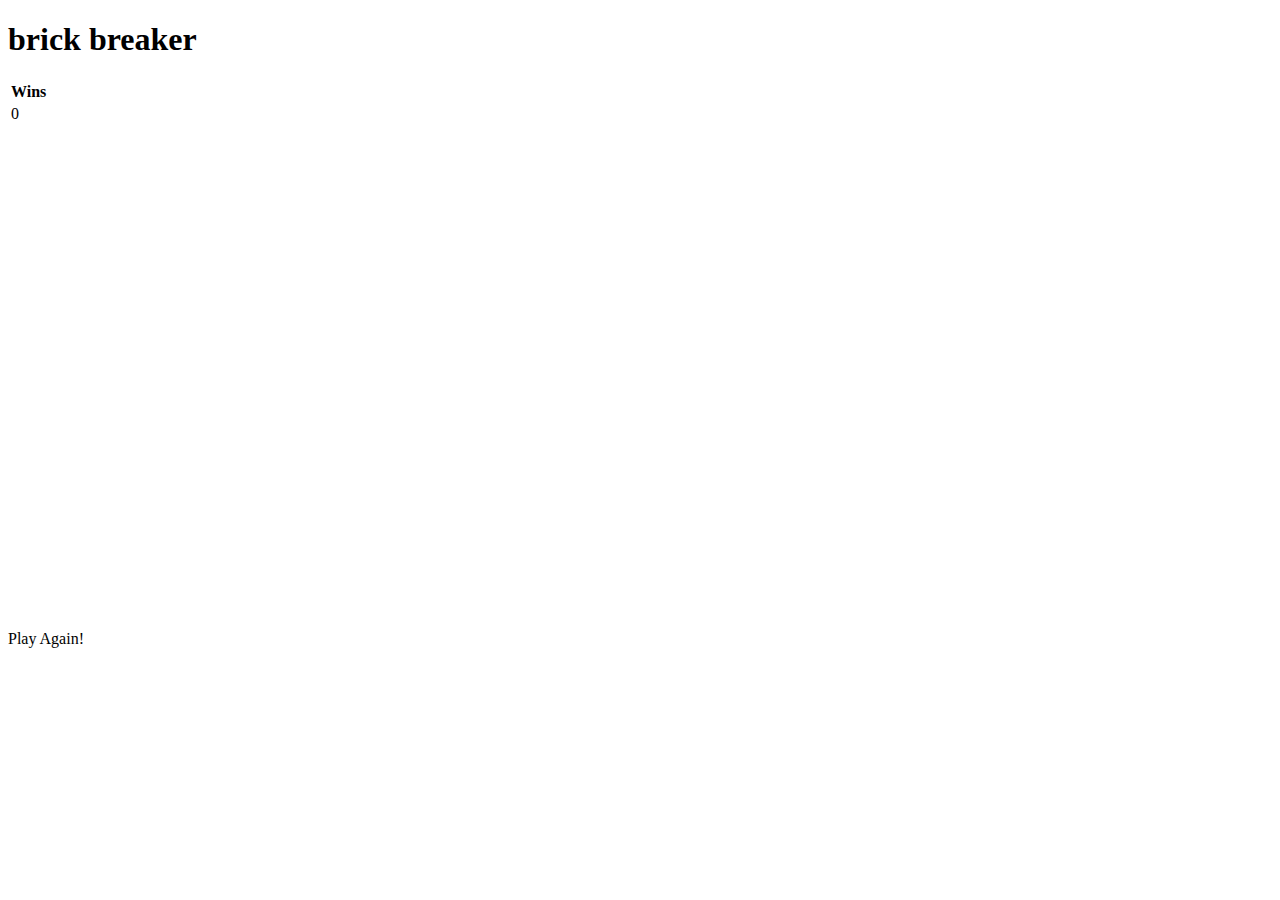
==== brickbreaker.html @ 15b8e457 "screw this im doing brickbreaker" ====
<!DOCTYPE html>
<html>
<head>
  <html lang="en">
  <head>
    <meta charset="UTF-8" />
    <meta name="viewport" content="width=device-width, initial-scale=1.0" />
    <meta http-equiv="X-UA-Compatible" content="ie=edge" />

    <link href="css/brickbreaker-styles.css" rel="stylesheet" type="text/css" />
    <script defer src="js/brickbreaker.js"></script>
  </head>
  <body>
    <h1>brick breaker</h1>
    <table id = "table">
      <tr>
        <th class = "wins">Wins</th>
      </tr>
      <tr>
        <td id="wins">0</td>
      </tr>
    </table>
    <canvas width="800px" height="500px" id="game"></canvas>
    <div id="resetButton">Play Again!</div>
  </body>
</html>
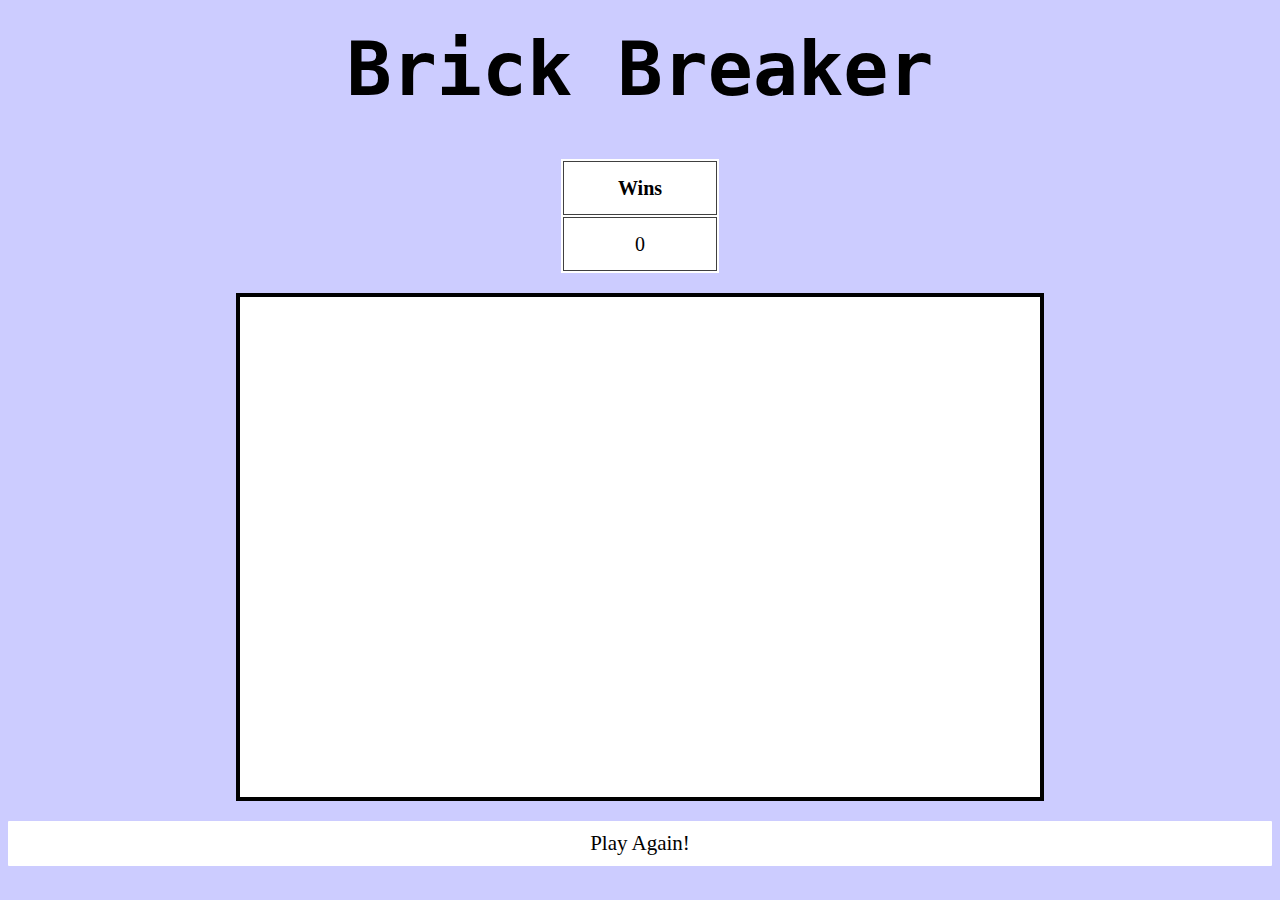
==== commit 128f8f52: "im going to fail" ====
--- a/brickbreaker.html
+++ b/brickbreaker.html
@@ -7,11 +7,11 @@
     <meta name="viewport" content="width=device-width, initial-scale=1.0" />
     <meta http-equiv="X-UA-Compatible" content="ie=edge" />
 
-    <link href="css/brickbreaker-styles.css" rel="stylesheet" type="text/css" />
+    <link href="css/brickbreaker-style.css" rel="stylesheet" type="text/css" />
     <script defer src="js/brickbreaker.js"></script>
   </head>
   <body>
-    <h1>brick breaker</h1>
+    <h1>Brick Breaker</h1>
     <table id = "table">
       <tr>
         <th class = "wins">Wins</th>
--- a/css/brickbreaker-style.css
+++ b/css/brickbreaker-style.css
@@ -0,0 +1,58 @@
+h1{
+  margin: 0 auto;
+  font-size: 75px;
+  margin: 2%;
+  padding-bottom: 20px;
+  font-family: "Lucida Console", Monaco, monospace;
+}
+
+body {
+  background-color: #ccccff;
+  text-align: center;
+}
+
+#resetButton {
+  font-size: 21px;
+  padding: 10px;
+  border-radius: 1px;
+  background-color: #ffffff;
+}
+
+#resetButton:hover {
+  background-color: black;
+  color: white;
+  cursor: pointer;
+}
+
+canvas {
+  display: block;
+  margin-bottom: 20px;
+  margin-top: 20px;
+  border: 4px solid black;
+  background-color: white;
+  margin-left: auto;
+  margin-right: auto;
+}
+
+.wins {
+  border: 1px solid rgba(0, 0, 0, 0.75);
+  font-size: 20px;
+  height: 50px;
+  line-height: 50px;
+  user-select: none;
+  width: 150px;
+}
+#wins {
+  border: 1px solid rgba(0, 0, 0, 0.75);
+  font-size: 20px;
+  height: 50px;
+  line-height: 50px;
+  user-select: none;
+  width: 150px;
+  background-color: white;
+}
+#table {
+  margin-left: auto;
+  margin-right: auto;
+  background-color: white;
+}
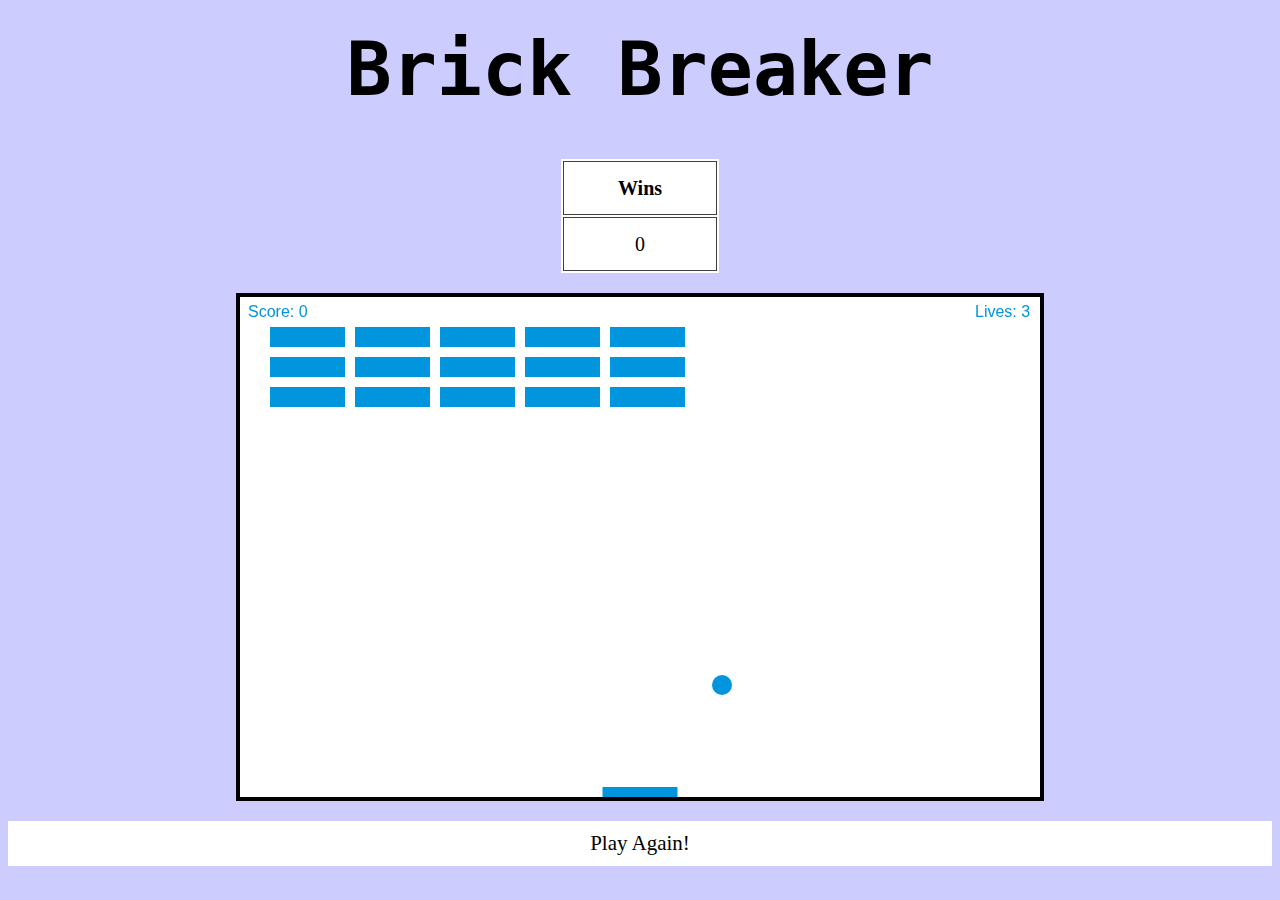
==== commit 06ecff78: "finally made some progress" ====
--- a/brickbreaker.html
+++ b/brickbreaker.html
@@ -20,7 +20,7 @@
         <td id="wins">0</td>
       </tr>
     </table>
-    <canvas width="800px" height="500px" id="game"></canvas>
+    <canvas width="800px" height="500px" id="myCanvas"></canvas>
     <div id="resetButton">Play Again!</div>
   </body>
 </html>
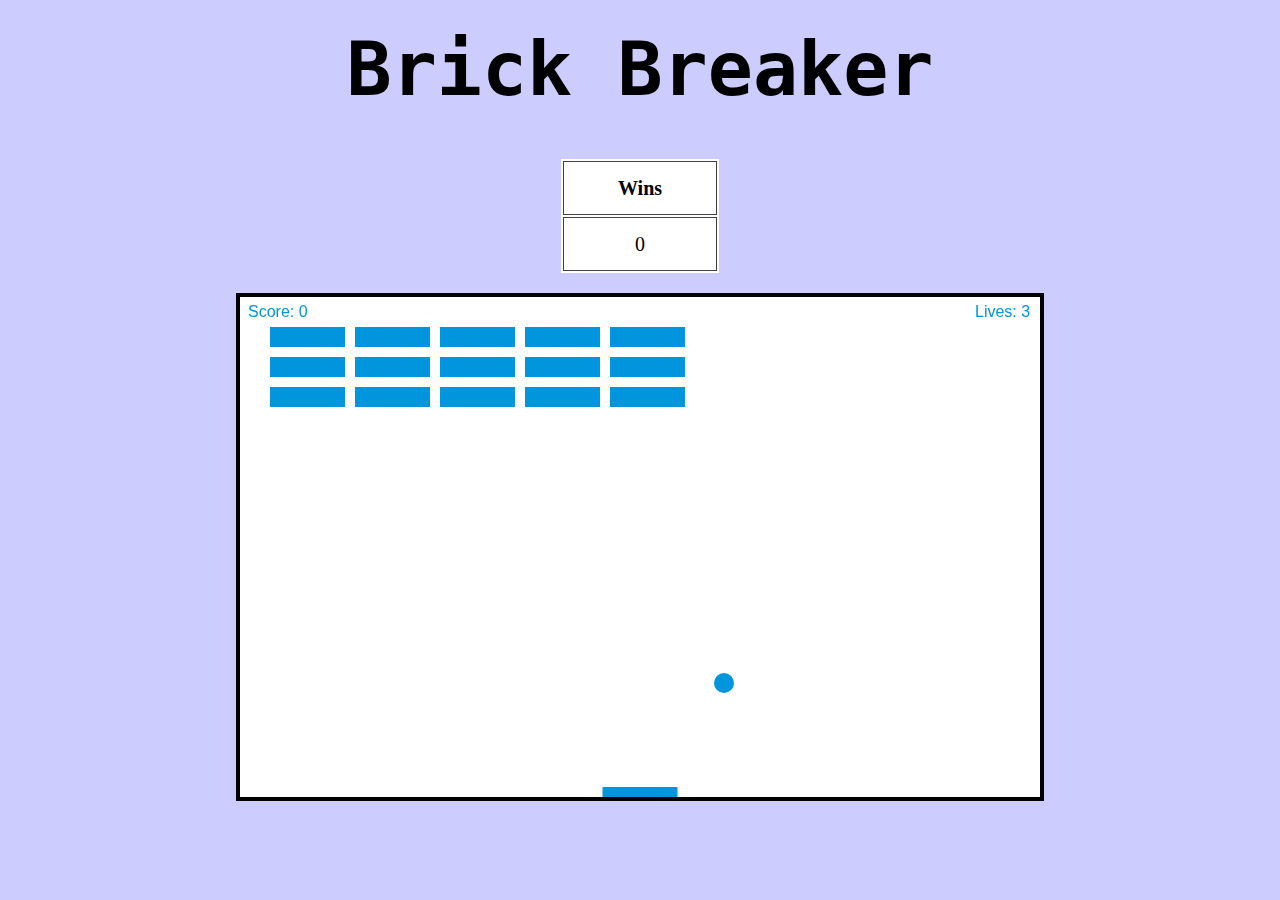
==== commit 5848a871: "gyan gave up there is no hope for me" ====
--- a/brickbreaker.html
+++ b/brickbreaker.html
@@ -21,6 +21,5 @@
       </tr>
     </table>
     <canvas width="800px" height="500px" id="myCanvas"></canvas>
-    <div id="resetButton">Play Again!</div>
   </body>
 </html>
--- a/css/brickbreaker-style.css
+++ b/css/brickbreaker-style.css
@@ -9,19 +9,6 @@
 body {
   background-color: #ccccff;
   text-align: center;
-}
-
-#resetButton {
-  font-size: 21px;
-  padding: 10px;
-  border-radius: 1px;
-  background-color: #ffffff;
-}
-
-#resetButton:hover {
-  background-color: black;
-  color: white;
-  cursor: pointer;
 }
 
 canvas {
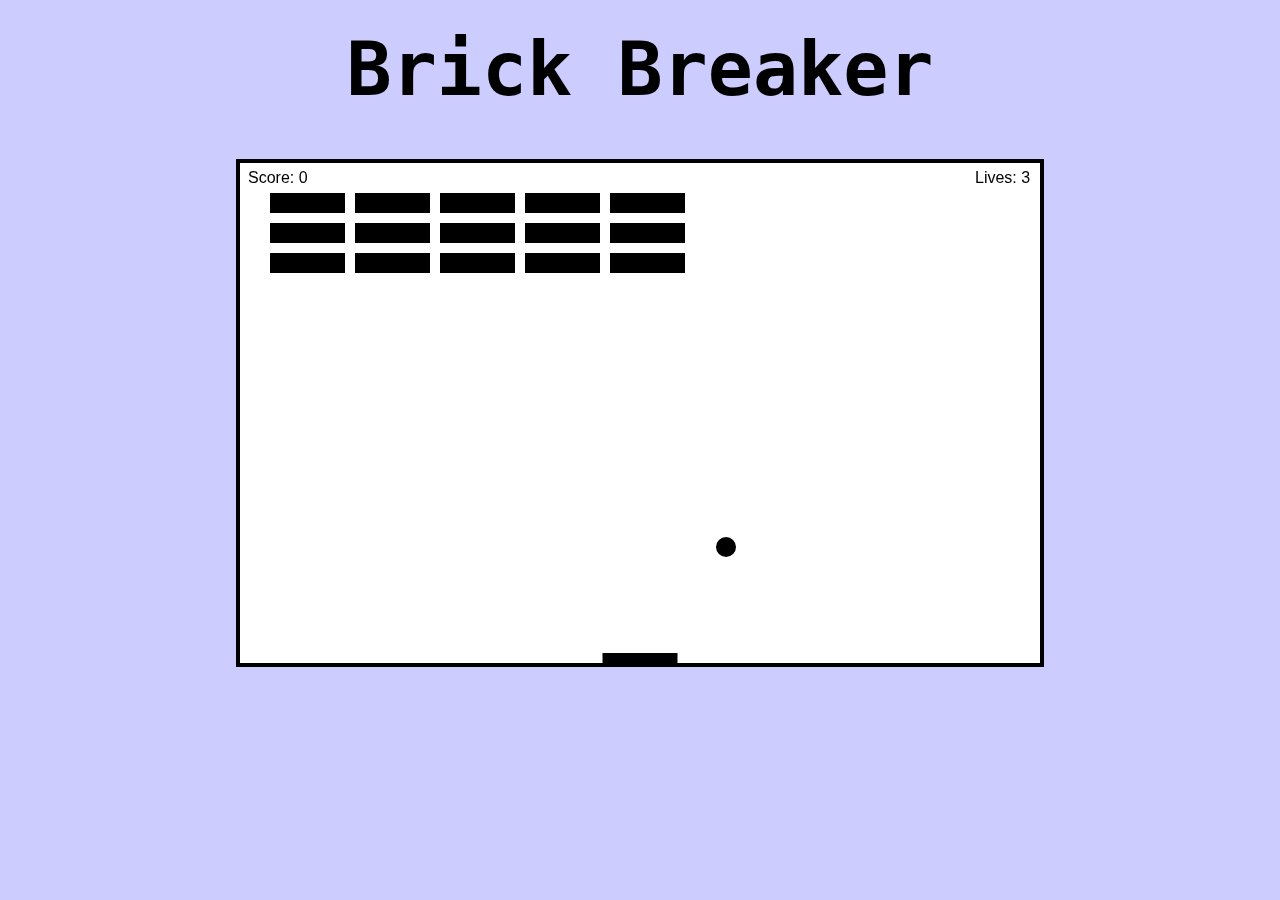
==== commit e5400e5f: "made some changes to brickbreaker" ====
--- a/brickbreaker.html
+++ b/brickbreaker.html
@@ -12,14 +12,6 @@
   </head>
   <body>
     <h1>Brick Breaker</h1>
-    <table id = "table">
-      <tr>
-        <th class = "wins">Wins</th>
-      </tr>
-      <tr>
-        <td id="wins">0</td>
-      </tr>
-    </table>
     <canvas width="800px" height="500px" id="myCanvas"></canvas>
   </body>
 </html>
--- a/css/brickbreaker-style.css
+++ b/css/brickbreaker-style.css
@@ -20,26 +20,3 @@
   margin-left: auto;
   margin-right: auto;
 }
-
-.wins {
-  border: 1px solid rgba(0, 0, 0, 0.75);
-  font-size: 20px;
-  height: 50px;
-  line-height: 50px;
-  user-select: none;
-  width: 150px;
-}
-#wins {
-  border: 1px solid rgba(0, 0, 0, 0.75);
-  font-size: 20px;
-  height: 50px;
-  line-height: 50px;
-  user-select: none;
-  width: 150px;
-  background-color: white;
-}
-#table {
-  margin-left: auto;
-  margin-right: auto;
-  background-color: white;
-}
